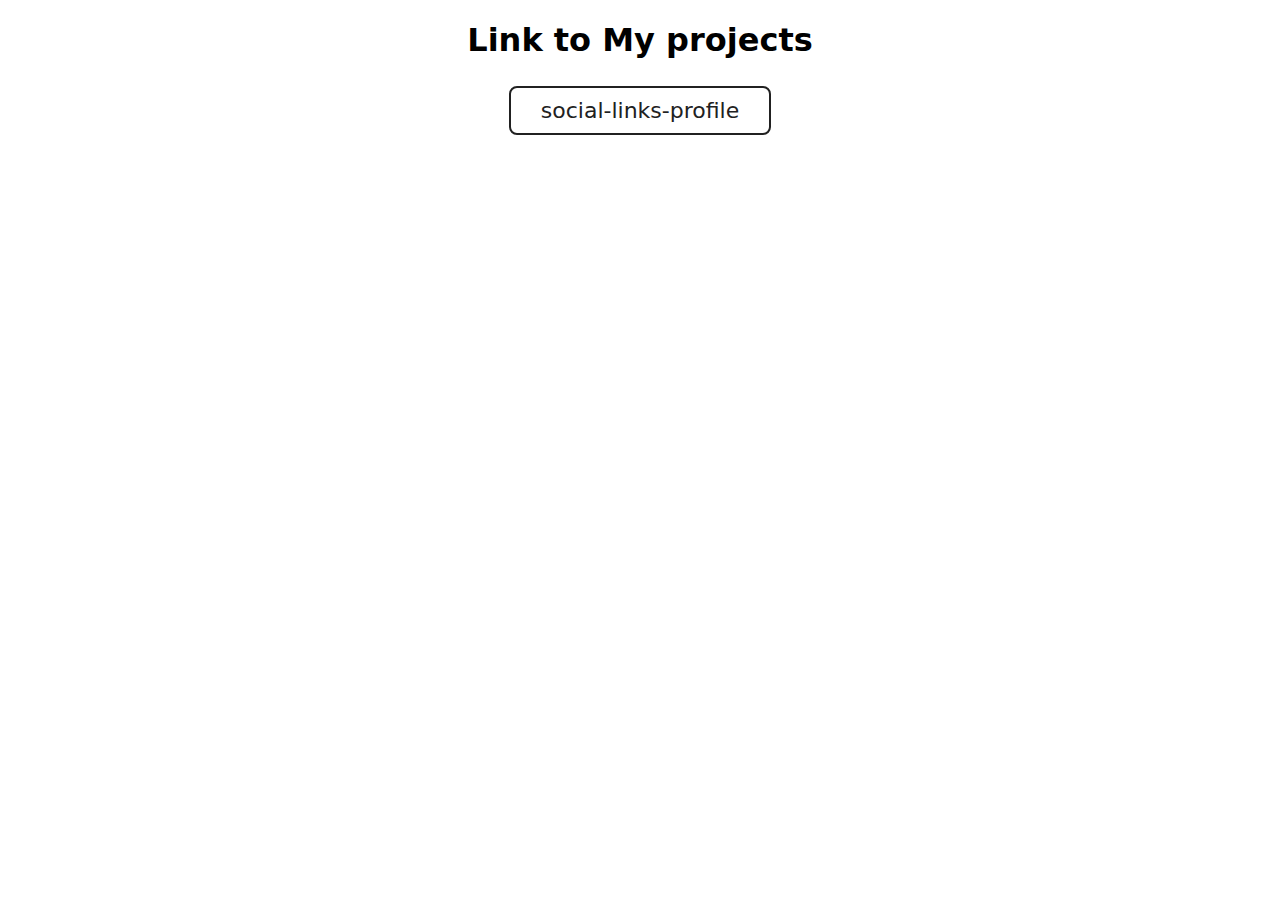
==== index.html @ 680cb36d "added links" ====
<!DOCTYPE html>
<html lang="en">

<head>
    <meta charset="UTF-8">
    <meta name="viewport" content="width=device-width, initial-scale=1.0">
    <title>Resposive project links</title>
</head>

<body>
    <style>
        * {
            box-sizing: border-box;
        }

        body {
            margin: 0;
            font-family: system-ui, sans-serif;
            color: black;
            background-color: white;

        }

        a {
            text-decoration: none;
            color: rgb(255, 243, 243);
            font-size: 20px;
        }

        .btn {
            background-color: #fff;
            padding: 10px 30px;
            border-radius: 8px;
            color: #212121;
            text-decoration: none;
            border: 2px solid #212121;
            margin-top: 5px;
            font-size: 22px;
        }

        .btn:hover{
            background-color: yellowgreen;
            color: white;
            /* border-bottom:solid 2px rgb(207, 104, 104) ; */

        }

        .projectLinks {
            display: flex;
            justify-content: center;
            align-items: center;
            flex-direction: column;
        }

    </style>
    <div class="projectLinks">
        <h1>Link to My projects</h1>
        <a class="btn" href="Cat-Form/index.html">social-links-profile</a>
    </div>
</body>
</html>
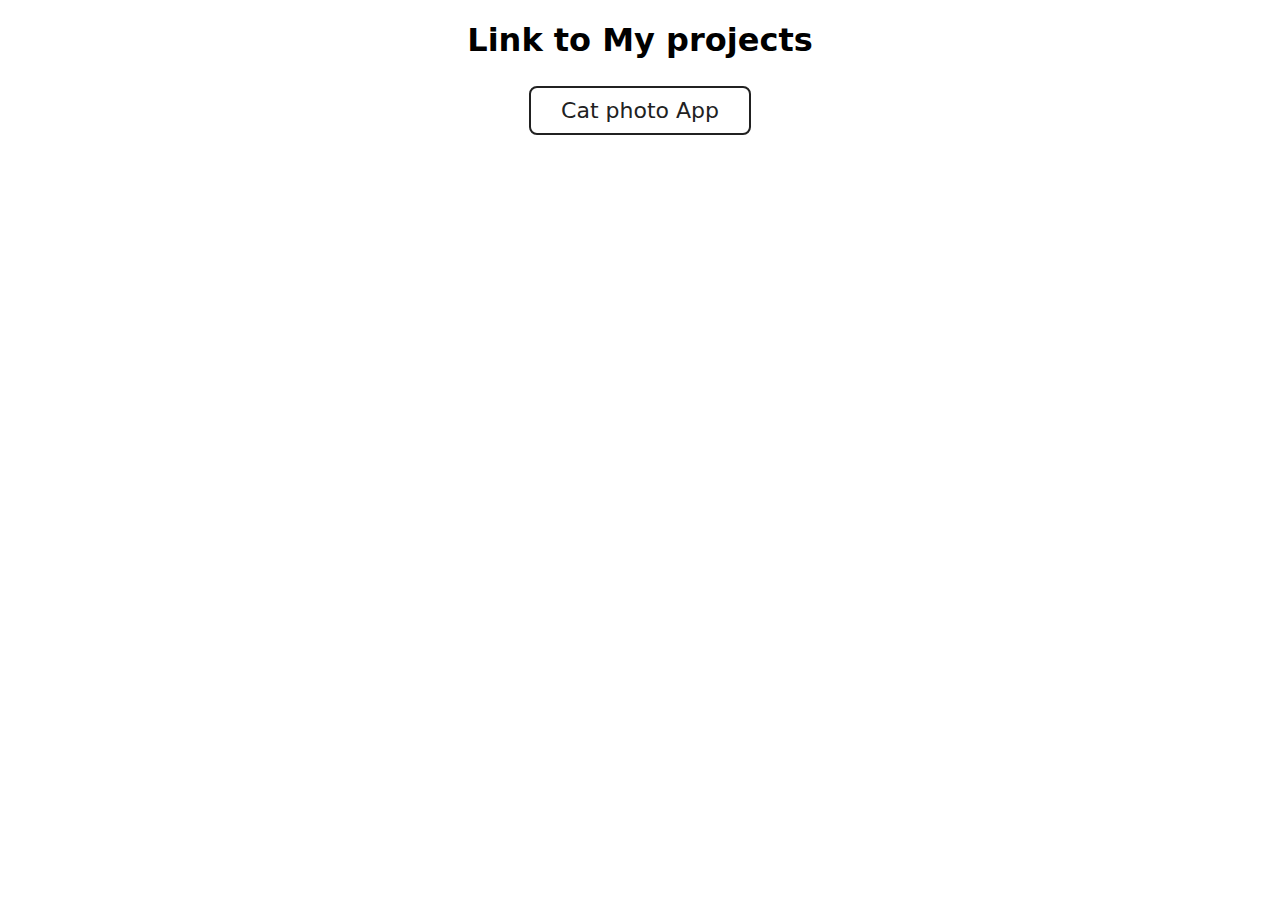
==== commit 98068ca3: "corrected text" ====
--- a/index.html
+++ b/index.html
@@ -55,7 +55,7 @@
     </style>
     <div class="projectLinks">
         <h1>Link to My projects</h1>
-        <a class="btn" href="Cat-Form/index.html">social-links-profile</a>
+        <a class="btn" href="Cat-Form/index.html">Cat photo App</a>
     </div>
 </body>
 </html>